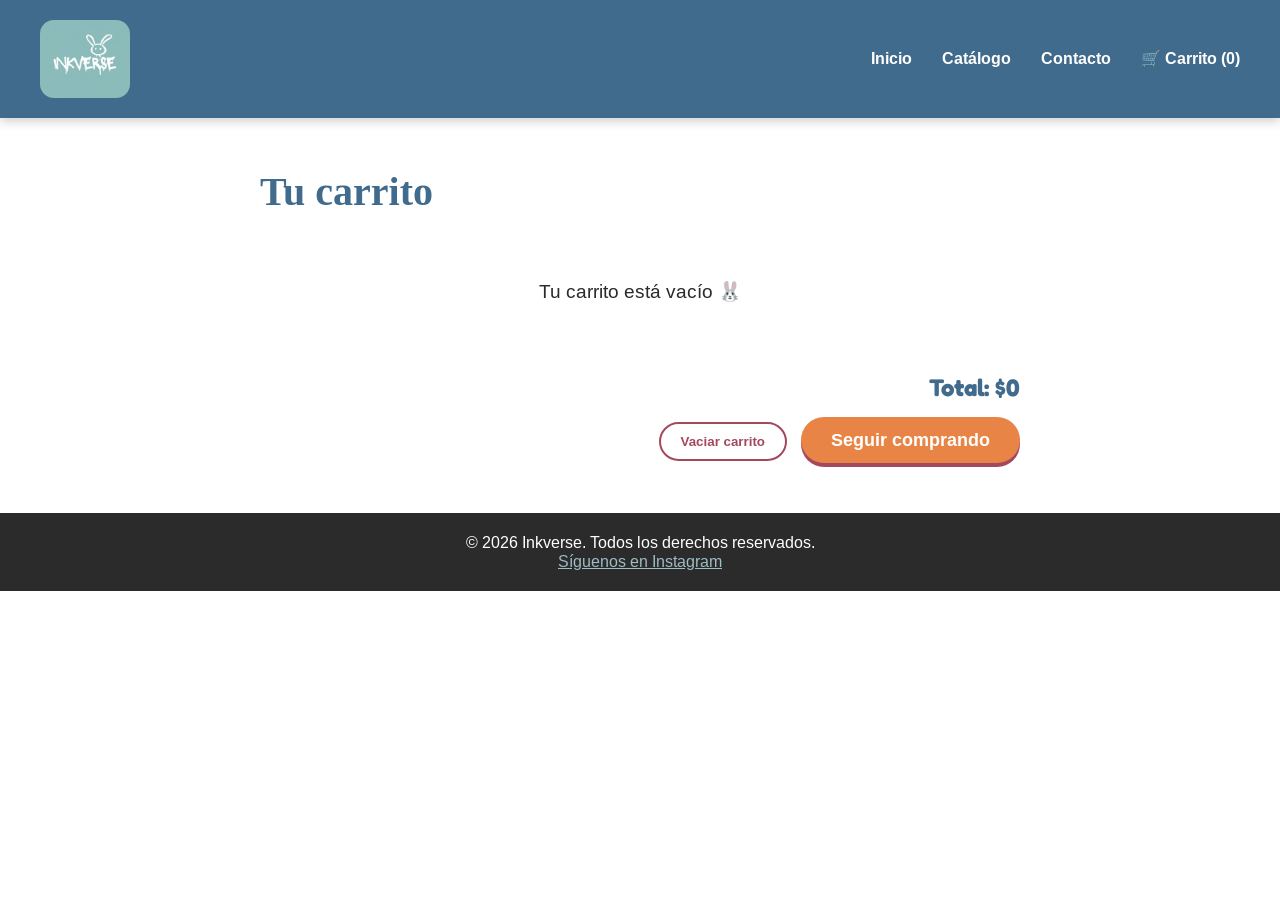
==== carrito.html @ 674288bb "crea pagina del carrito con total y cantidades" ====
<!DOCTYPE html>
<html lang="es">
<head>
  <meta charset="UTF-8">
  <meta name="viewport" content="width=device-width, initial-scale=1.0">
  <title>Carrito | Inkverse</title>
  <link rel="icon" href="assets/conejo.png">
  <link rel="preconnect" href="https://fonts.googleapis.com">
  <link href="https://fonts.googleapis.com/css2?family=Fredoka:wght@400;600;700&family=Arimo:wght@400;700&family=Permanent+Marker&display=swap" rel="stylesheet">
  <link rel="stylesheet" href="style.css">
</head>
<body>

  <header>
    <img src="assets/logo.png" alt="Logo Inkverse" class="logo">
    <nav>
      <ul>
        <li><a href="index.html">Inicio</a></li>
        <li><a href="catalogo.html">Catálogo</a></li>
        <li><a href="contacto.html">Contacto</a></li>
        <li><a href="carrito.html">🛒 Carrito (<span id="contador-carrito">0</span>)</a></li>
      </ul>
    </nav>
  </header>

  <section class="carrito-container">
    <h1>Tu carrito</h1>

    <div id="carrito-lista"></div>

    <div class="carrito-resumen">
      <h2>Total: <span id="carrito-total">$0</span></h2>
      <button id="vaciar-carrito" class="btn-vaciar">Vaciar carrito</button>
      <a href="catalogo.html" class="btn">Seguir comprando</a>
    </div>
  </section>

  <footer>
    <p>&copy; 2026 Inkverse. Todos los derechos reservados.</p>
    <a href="https://www.instagram.com/inkverse_ctg" target="_blank">Síguenos en Instagram</a>
  </footer>

  <script src="script.js"></script>
</body>
</html>
---- style.css ----
/* Esto afecta a TODA la imagen que tenga la clase "logo" */
.logo {
  width: 90px;
  height: auto;
  border-radius: 14px;
  transition: transform 0.3s;
}

.logo:hover {
  transform: rotate(-5deg) scale(1.1);
}
/* Reset básico: quita espacios raros que traen los navegadores por defecto */
* {
  margin: 0;
  padding: 0;
  box-sizing: border-box;
}

body {
  font-family: 'Arimo', sans-serif;
  color: #2b2b2b;
}

h1, h2, .logo-texto {
  font-family: 'Fredoka', sans-serif;
}

/* ---------- HEADER ---------- */
header {
  display: flex;
  justify-content: space-between;
  align-items: center;
  padding: 20px 40px;
  background-color: #406B8C; /* azul principal */
    position: sticky;   /* se queda pegado arriba al hacer scroll */
  top: 0;
  z-index: 100;
  box-shadow: 0 3px 10px rgba(0,0,0,0.2);
}

nav ul {
  display: flex;
  list-style: none;
  gap: 30px;
}

nav a {
  color: white;
  text-decoration: none;
  font-weight: 600;
}

nav a:hover {
  color: #E88445; /* naranja al pasar el mouse */
}

/* ---------- HERO ---------- */
.hero {
  background: linear-gradient(135deg, #9CBCC6 0%, #E4C5AF 100%);
  text-align: center;
  padding: 110px 20px;
}

.hero h1 {
  font-size: 3.2rem;
  color: #406B8C;
  margin-bottom: 15px;
  text-shadow: 3px 3px 0 rgba(255, 255, 255, 0.7);
}

.hero p {
  font-size: 1.4rem;
  margin-bottom: 30px;
}

.btn {
  display: inline-block;
  background-color: #E88445; /* naranja */
  color: white;
  padding: 12px 30px;
  border-radius: 30px;
  text-decoration: none;
  font-weight: 700;
  transition: background-color 0.3s;   box-shadow: 0 4px 0 #A4485E;
  font-size: 1.1rem;
}

.btn:hover {
  background-color: #A4485E; /* vino al pasar el mouse */
}

/* ---------- SOBRE NOSOTROS ---------- */
.sobre-nosotros {
  background: linear-gradient(135deg, #406B8C 0%, #24415a 100%);
  color: white;
  text-align: center;
  padding: 80px 20px;
}

.sobre-nosotros h2 {
  color: #A4485E;
  margin-bottom: 15px;
}

.sobre-nosotros p {
  max-width: 700px;
  margin: 0 auto 15px;
  line-height: 1.6;
}
.historia-contenedor {
  max-width: 1000px;
  margin: 0 auto;
  display: grid;
  grid-template-columns: 1fr 1.5fr;
  gap: 50px;
  align-items: center;
}

.historia-imagen img {
  width: 100%;
  max-width: 280px;
  aspect-ratio: 1 / 1;
  object-fit: cover;
  border-radius: 50%;
    border: 8px solid #E4C5AF;
  box-shadow: 12px 12px 0 #E88445;
  display: block;
  margin: 0 auto;
}

.historia-texto {
  text-align: left;
}

.historia-texto h2 {
  font-family: 'Permanent Marker', cursive;
  font-size: 3rem;
  color: #E88445;
  text-shadow: 3px 3px 0 #A4485E;
  margin-bottom: 10px;
}

.historia-texto p {
  max-width: none;
  margin: 0 0 15px;
  font-size: 1.1rem;
  line-height: 1.7;
}

.etiqueta {
  display: inline-block;
  background-color: #A4485E;
  color: white;
  padding: 5px 15px;
  border-radius: 20px;
  font-size: 0.85rem;
  font-weight: 700;
  margin-bottom: 10px;
}

.frase-destacada {
  font-family: 'Fredoka', sans-serif;
   font-size: 1.6rem;
  color: #E4C5AF;
  border-left: 5px solid #E88445;
  padding-left: 15px;
  margin: 15px 0 20px !important;
}
/* ---------- FOOTER ---------- */
footer {
  background-color: #2b2b2b;
  color: white;
  text-align: center;
  padding: 20px;
}

footer a {
  color: #9CBCC6;
}
/* ---------- CATÁLOGO ---------- */
.catalogo-header {
  background-color: #406B8C;
  color: white;
  text-align: center;
  padding: 50px 20px;
}
.titulo-categoria {
  font-family: 'Fredoka', sans-serif;
  color: #406B8C;
  text-align: center;
  margin-top: 40px;
  font-size: 1.8rem;
}

.productos {
  display: grid;
  grid-template-columns: repeat(auto-fit, minmax(220px, 1fr));
  gap: 30px;
  padding: 50px 40px;
}

.producto-card {
  background-color: white;
  border: 2px solid #9CBCC6;
  border-radius: 15px;
  padding: 20px;
  text-align: center;
  transition: transform 0.3s;
}

.producto-card:hover {
  transform: translateY(-8px); /* se levanta un poquito al pasar el mouse */
  border-color: #E88445;
}

.producto-card img {
  width: 100%;
  height: 280px;
  object-fit: contain;   /* muestra la imagen completa, sin recortar */
  background-color: #f5f5f5; /* fondo suave para que no se vea vacío a los lados */
  border-radius: 10px;
  margin-bottom: 15px;
}

.producto-card h3 {
  font-family: 'Fredoka', sans-serif;
  color: #406B8C;
  margin-bottom: 8px;
}

.precio {
  display: block;
  margin-top: 10px;
  font-weight: 700;
  color: #A4485E;
}
/* ---------- CONTACTO ---------- */
.contacto-header {
  background-color: #A4485E;
  color: white;
  text-align: center;
  padding: 50px 20px;
}

.form-container {
  max-width: 500px;
  margin: 50px auto;
  padding: 0 20px;
}

.form-container label {
  display: block;
  margin-top: 15px;
  margin-bottom: 5px;
  font-weight: 600;
  color: #406B8C;
}

.form-container input,
.form-container select,
.form-container textarea {
  width: 100%;
  padding: 10px;
  border: 2px solid #9CBCC6;
  border-radius: 8px;
  font-family: 'Arimo', sans-serif;
}

.form-container button {
  margin-top: 20px;
  border: none;
  cursor: pointer;
  width: 100%;
}
/* ---------- ADMIN ---------- */
.admin-container {
  max-width: 400px;
  margin: 60px auto;
  padding: 30px;
  text-align: center;
}

.admin-container h1 {
  color: #406B8C;
  margin-bottom: 20px;
}

.error-msg {
  color: #A4485E;
  margin-top: 10px;
  font-weight: 600;
}
.panel-container {
  max-width: 900px;
  margin: 50px auto;
  padding: 0 20px;
}

.panel-container h1 {
  color: #406B8C;
}

.panel-cards {
  display: grid;
  grid-template-columns: repeat(auto-fit, minmax(200px, 1fr));
  gap: 20px;
  margin-top: 30px;
}

.panel-card {
  background-color: #E4C5AF;
  padding: 20px;
  border-radius: 15px;
}

.panel-card h3 {
  font-family: 'Fredoka', sans-serif;
  color: #A4485E;
  margin-bottom: 10px;
}
/* ---------- CHATBOT ---------- */
.oculto {
  display: none !important;
}

#chat-burbuja {
  position: fixed;
  bottom: 25px;
  right: 25px;
  background-color: #E88445;
  color: white;
  width: 55px;
  height: 55px;
  border-radius: 50%;
  display: flex;
  align-items: center;
  justify-content: center;
  font-size: 1.5rem;
  cursor: pointer;
  box-shadow: 0 4px 10px rgba(0,0,0,0.2);
}

#chat-caja {
  position: fixed;
  bottom: 25px;
  right: 25px;
  width: 300px;
  height: 400px;
  background-color: white;
  border-radius: 15px;
  box-shadow: 0 4px 15px rgba(0,0,0,0.25);
  display: flex;
  flex-direction: column;
  overflow: hidden;
}

.chat-header {
  background-color: #406B8C;
  color: white;
  padding: 12px 15px;
  display: flex;
  justify-content: space-between;
  font-family: 'Fredoka', sans-serif;
  cursor: pointer;
}

#chat-mensajes {
  flex: 1;
  padding: 10px;
  overflow-y: auto;
  display: flex;
  flex-direction: column;
  gap: 8px;
}

.mensaje {
  padding: 8px 12px;
  border-radius: 12px;
  max-width: 80%;
  font-size: 0.9rem;
}

.mensaje.bot {
  background-color: #9CBCC6;
  color: #2b2b2b;
  align-self: flex-start;
}

.mensaje.usuario {
  background-color: #E88445;
  color: white;
  align-self: flex-end;
}

.chat-input-area {
  display: flex;
  border-top: 1px solid #ddd;
}

.chat-input-area input {
  flex: 1;
  border: none;
  padding: 10px;
  font-family: 'Arimo', sans-serif;
}

.chat-input-area button {
  background-color: #E88445;
  color: white;
  border: none;
  padding: 0 15px;
  cursor: pointer;
}
.btn-agregar {
  border: none;
  cursor: pointer;
  margin-top: 12px;
  font-family: 'Arimo', sans-serif;
}
/* ---------- CARRITO ---------- */
.carrito-container {
  max-width: 800px;
  margin: 50px auto;
  padding: 0 20px;
}

.carrito-container h1 {
  font-family: 'Permanent Marker', cursive;
  color: #406B8C;
  font-size: 2.5rem;
  margin-bottom: 25px;
}

.carrito-item {
  display: grid;
  grid-template-columns: 2fr 1fr 1fr auto;
  gap: 15px;
  align-items: center;
  background-color: white;
  border: 2px solid #9CBCC6;
  border-radius: 15px;
  padding: 15px 20px;
  margin-bottom: 15px;
}

.carrito-info h3 {
  font-family: 'Fredoka', sans-serif;
  color: #406B8C;
}

.carrito-cantidad {
  display: flex;
  align-items: center;
  gap: 10px;
}

.carrito-cantidad button,
.quitar {
  background-color: #E4C5AF;
  border: none;
  border-radius: 50%;
  width: 30px;
  height: 30px;
  cursor: pointer;
  font-weight: 700;
}

.carrito-cantidad button:hover,
.quitar:hover {
  background-color: #E88445;
  color: white;
}

.carrito-subtotal {
  font-weight: 700;
  color: #A4485E;
}

.carrito-vacio {
  text-align: center;
  padding: 40px;
  font-size: 1.2rem;
}

.carrito-resumen {
  text-align: right;
  margin-top: 30px;
}

.carrito-resumen h2 {
  color: #406B8C;
  margin-bottom: 15px;
}

.btn-vaciar {
  background: none;
  border: 2px solid #A4485E;
  color: #A4485E;
  padding: 10px 20px;
  border-radius: 30px;
  cursor: pointer;
  margin-right: 10px;
  font-weight: 700;
}
/* ---------- RESPONSIVE (pantallas pequeñas) ---------- */
@media (max-width: 600px) {
  header {
    flex-direction: column;
    gap: 15px;
    padding: 15px 20px;
      .historia-contenedor {
    grid-template-columns: 1fr;
    gap: 30px;
  }
    .carrito-item {
    grid-template-columns: 1fr 1fr;
  }
  }

  nav ul {
    gap: 15px;
    flex-wrap: wrap;
    justify-content: center;
  }

  .hero h1 {
    font-size: 1.8rem;
  }

  #chat-caja {
    width: 85vw;
    right: 7.5vw;
  }
}
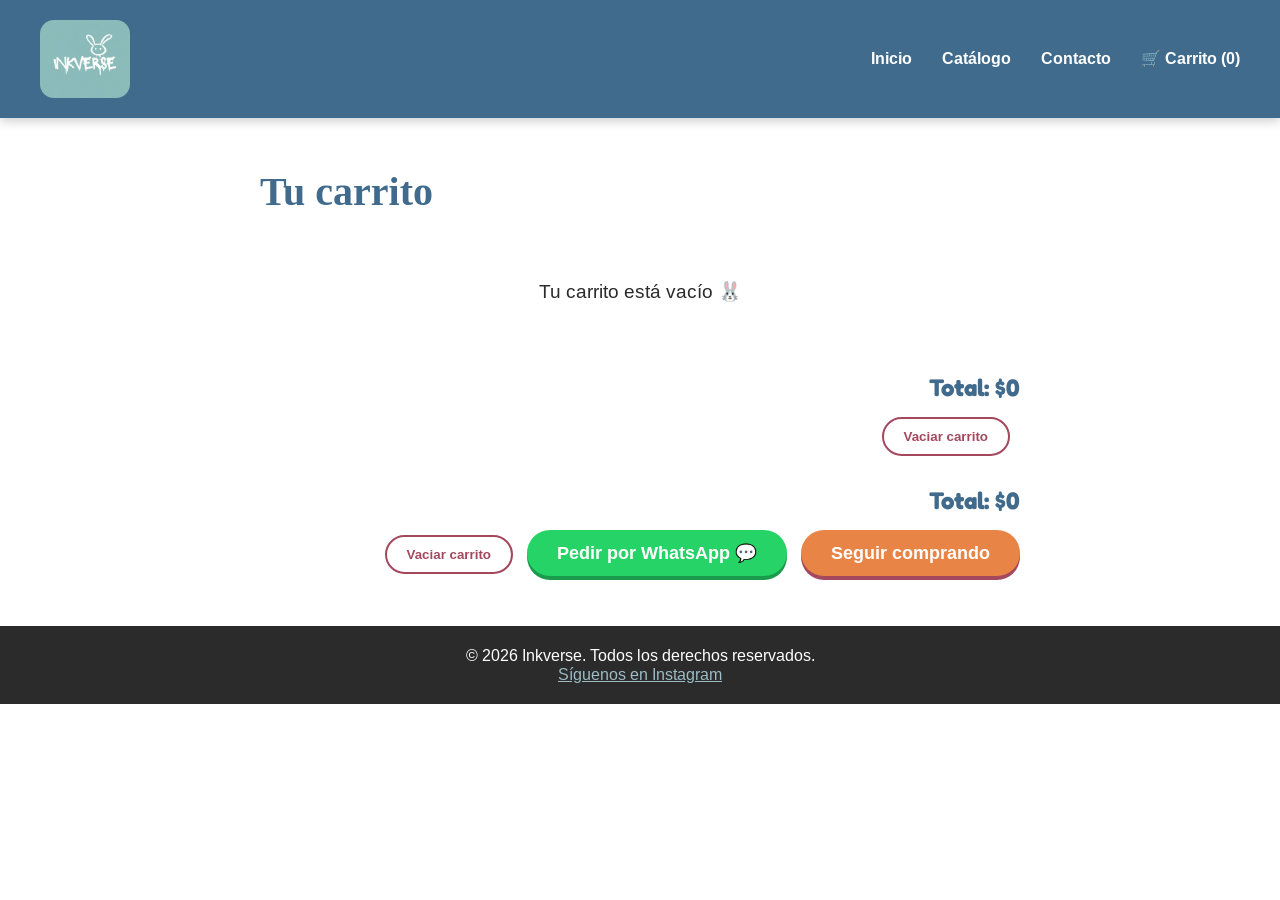
==== commit 6483ee34: "agrega pedido por whatsapp desde el carrito" ====
--- a/carrito.html
+++ b/carrito.html
@@ -31,8 +31,12 @@
     <div class="carrito-resumen">
       <h2>Total: <span id="carrito-total">$0</span></h2>
       <button id="vaciar-carrito" class="btn-vaciar">Vaciar carrito</button>
-      <a href="catalogo.html" class="btn">Seguir comprando</a>
-    </div>
+      <div class="carrito-resumen">
+  <h2>Total: <span id="carrito-total">$0</span></h2>
+  <button id="vaciar-carrito" class="btn-vaciar">Vaciar carrito</button>
+  <button id="pedir-whatsapp" class="btn btn-whatsapp">Pedir por WhatsApp 💬</button>
+  <a href="catalogo.html" class="btn">Seguir comprando</a>
+</div>
   </section>
 
   <footer>
--- a/style.css
+++ b/style.css
@@ -501,6 +501,18 @@
   cursor: pointer;
   margin-right: 10px;
   font-weight: 700;
+}
+.btn-whatsapp {
+  background-color: #25D366;
+  border: none;
+  cursor: pointer;
+  box-shadow: 0 4px 0 #1a9b4b;
+  font-family: 'Arimo', sans-serif;
+  margin-right: 10px;
+}
+
+.btn-whatsapp:hover {
+  background-color: #1ebe5a;
 }
 /* ---------- RESPONSIVE (pantallas pequeñas) ---------- */
 @media (max-width: 600px) {
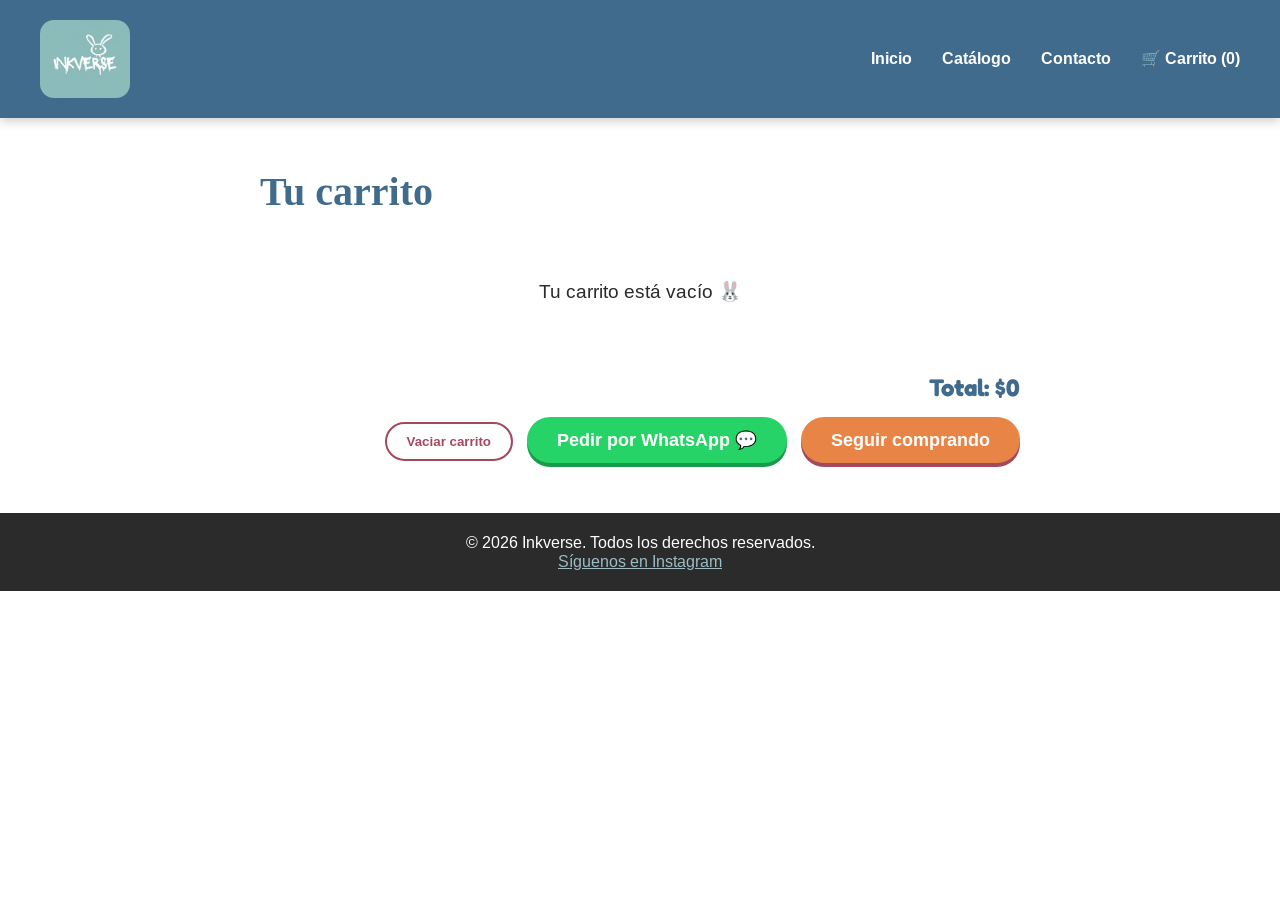
==== commit 20543f98: "corrige bloque duplicado del carrito" ====
--- a/carrito.html
+++ b/carrito.html
@@ -28,9 +28,6 @@
 
     <div id="carrito-lista"></div>
 
-    <div class="carrito-resumen">
-      <h2>Total: <span id="carrito-total">$0</span></h2>
-      <button id="vaciar-carrito" class="btn-vaciar">Vaciar carrito</button>
       <div class="carrito-resumen">
   <h2>Total: <span id="carrito-total">$0</span></h2>
   <button id="vaciar-carrito" class="btn-vaciar">Vaciar carrito</button>
